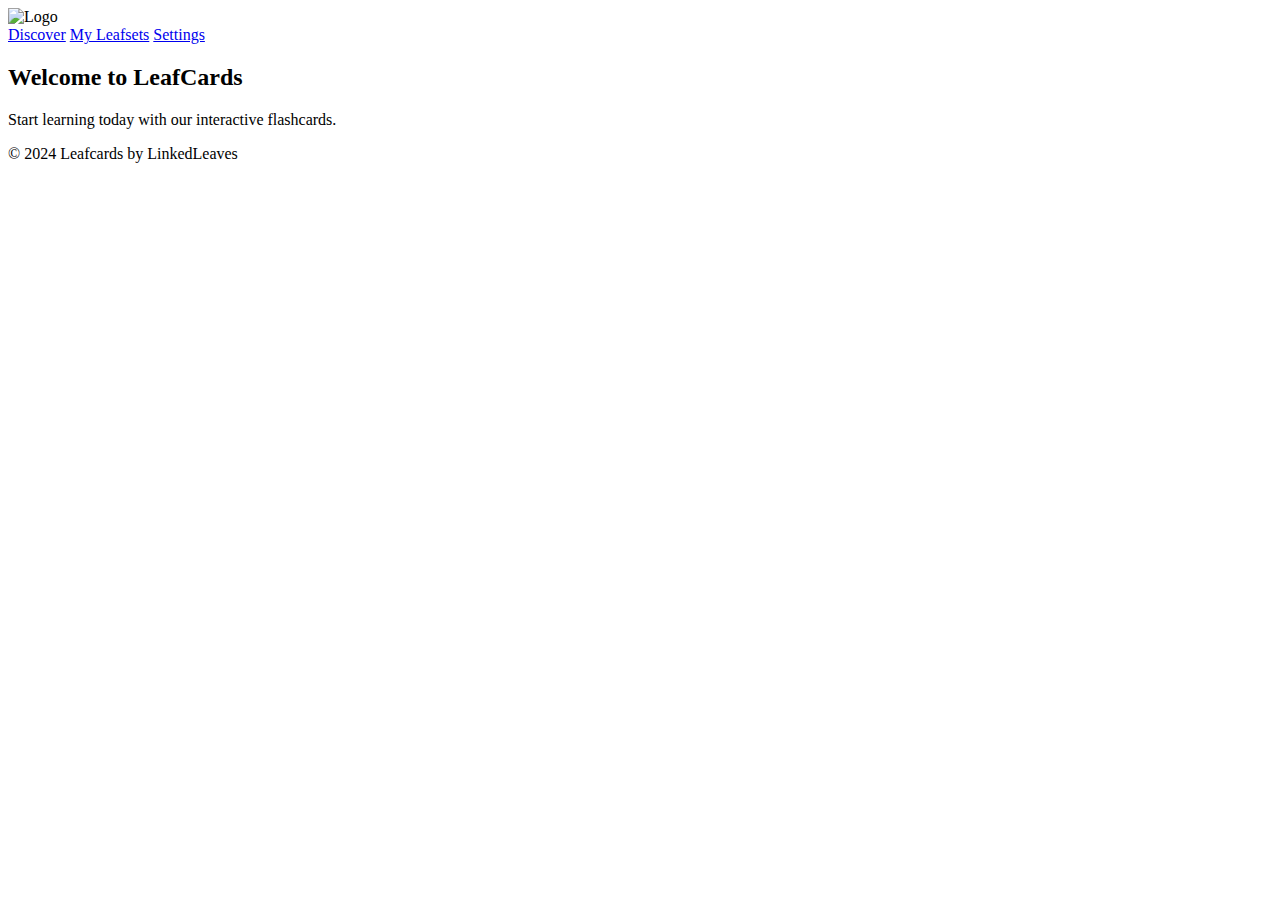
==== templates/landing-upon-login.html @ 5027dad5 "Nour alleh to push all this again XD" ====
<!DOCTYPE html>
<html lang="en">
<head>
    <meta charset="UTF-8">
    <meta name="viewport" content="width=device-width, initial-scale=1.0">
    <title>Leafcards : Grow Knowledge</title>
    <link rel="icon" type="image/png" href="..\assets\images\favicon.png"> <!-- update path to favicon-->
    <link rel="stylesheet" href="..\assets\css\index-styles.css"> <!-- update path to css-->
</head>
<body>
    <header>
        <div class="navbar">
            <div class="logo">
                <img src="..\assets\images\landing_logo.png" alt="Logo">
            </div>
            <div class="nav-links">
                <a href="discover.html">Discover</a>
                <a href="MyLeafsets.html">My Leafsets</a>
                <a href="settings.html">Settings</a>
                <!-- <a href="signup.html" class="sign-up">Sign Up</a> -->
            </div>
        </div>
    </header>
    <main>
        <!-- Main content -->
        <section id="home">
            <h2>Welcome to LeafCards</h2>
            <p>Start learning today with our interactive flashcards.</p>
        </section>
    </main>

    <!-- <footer>
        <p>Copyright © 2024 LeafCards. All rights reserved.</p>
    </footer> -->
    <footer>
        © 2024 Leafcards by LinkedLeaves
    </footer>
</body>



</html>
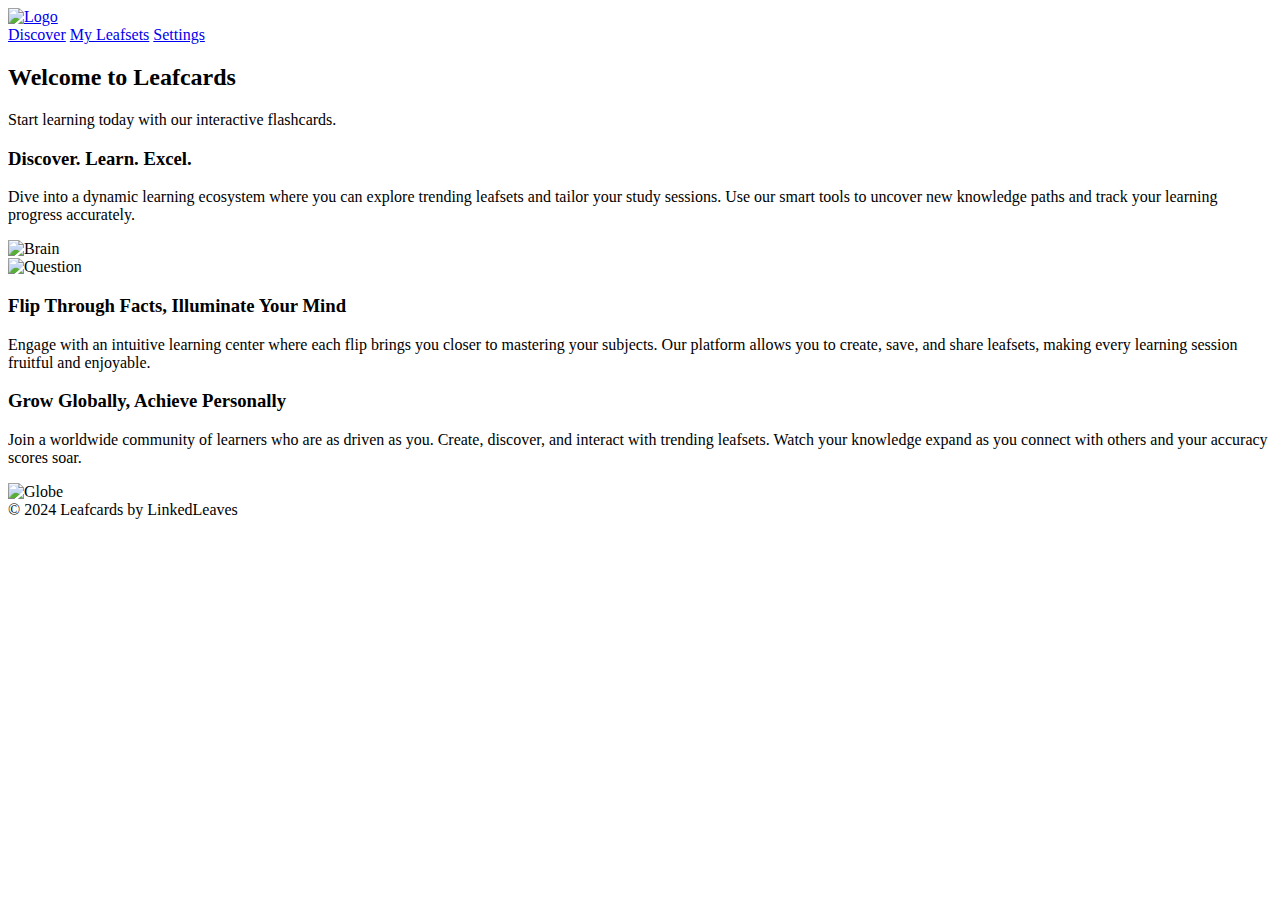
==== commit 49b3ad57: "Update landing-upon-login.html" ====
--- a/templates/landing-upon-login.html
+++ b/templates/landing-upon-login.html
@@ -11,7 +11,9 @@
     <header>
         <div class="navbar">
             <div class="logo">
-                <img src="..\assets\images\landing_logo.png" alt="Logo">
+                <a href="landing-upon-login.html">
+                    <img src="..\assets\images\landing_logo.png" alt="Logo">
+                </a>
             </div>
             <div class="nav-links">
                 <a href="discover.html">Discover</a>
@@ -22,16 +24,40 @@
         </div>
     </header>
     <main>
-        <!-- Main content -->
+        
         <section id="home">
-            <h2>Welcome to LeafCards</h2>
+            <h2>Welcome to Leafcards</h2>
             <p>Start learning today with our interactive flashcards.</p>
         </section>
+    
+        <!-- First part -->
+        <section class="feature">
+            <div class="content">
+                <h3>Discover. Learn. Excel.</h3>
+                <p>Dive into a dynamic learning ecosystem where you can explore trending leafsets and tailor your study sessions. Use our smart tools to uncover new knowledge paths and track your learning progress accurately.</p>
+            </div>
+            <img src="..\assets\images\brain.png" alt="Brain">
+        </section>
+    
+        <!-- Second part -->
+        <section class="feature">
+            <img src="..\assets\images\question.png" alt="Question">
+            <div class="content">
+                <h3>Flip Through Facts, Illuminate Your Mind</h3>
+                <p>Engage with an intuitive learning center where each flip brings you closer to mastering your subjects. Our platform allows you to create, save, and share leafsets, making every learning session fruitful and enjoyable.</p>
+            </div>
+        </section>
+    
+        <!-- Third part -->
+        <section class="feature">
+            <div class="content">
+                <h3>Grow Globally, Achieve Personally</h3>
+                <p>Join a worldwide community of learners who are as driven as you. Create, discover, and interact with trending leafsets. Watch your knowledge expand as you connect with others and your accuracy scores soar.</p>
+            </div>
+            <img src="..\assets\images\globe.png" alt="Globe">
+        </section>
     </main>
-
-    <!-- <footer>
-        <p>Copyright © 2024 LeafCards. All rights reserved.</p>
-    </footer> -->
+    
     <footer>
         © 2024 Leafcards by LinkedLeaves
     </footer>
